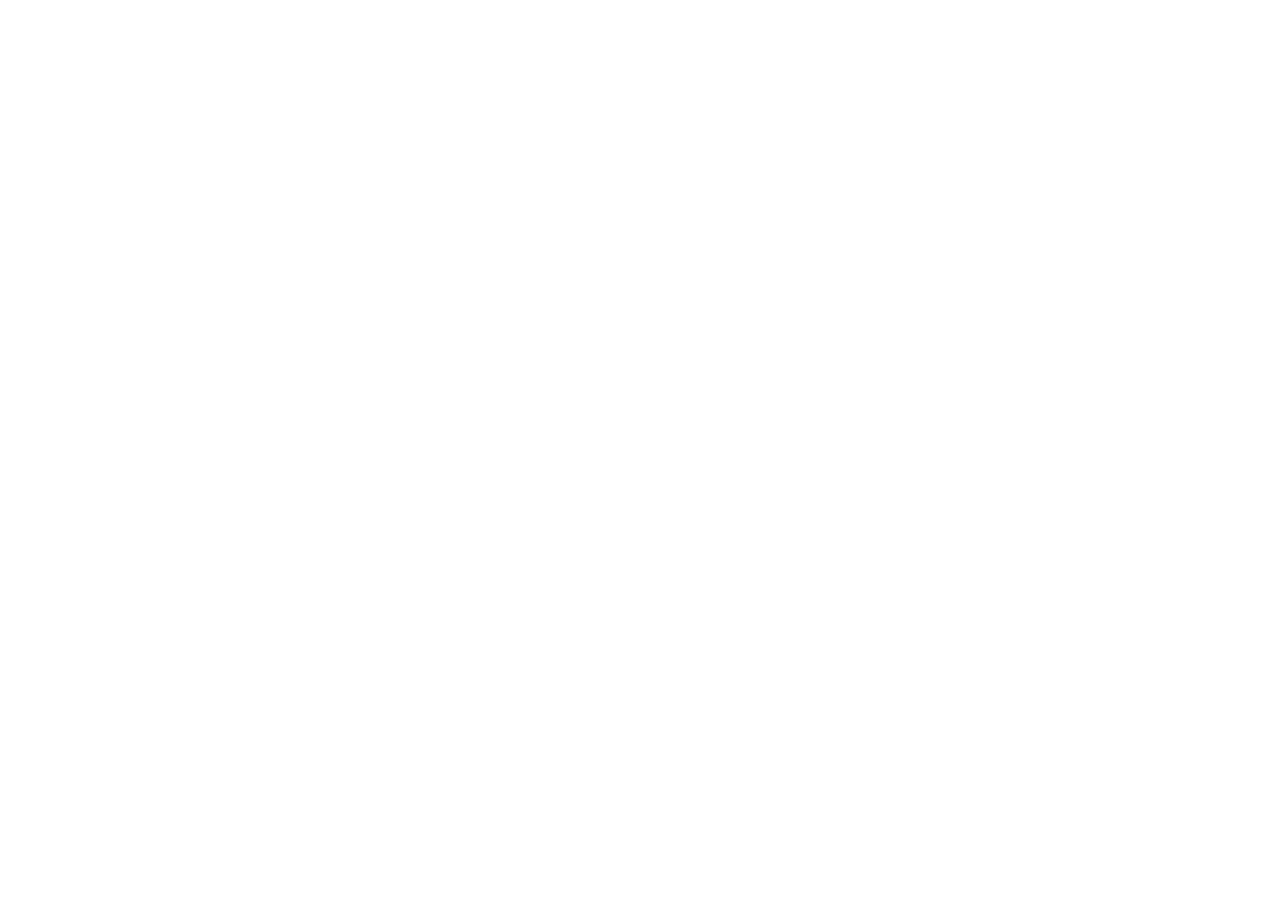
==== src/index.html @ 236f6d74 "Initial commit" ====
<!DOCTYPE html>
<html lang="en">
  <head>
    <meta charset="UTF-8" />
    <link rel="icon" type="image/svg+xml" href="/favicon.svg" />
    <meta name="viewport" content="width=device-width, initial-scale=1.0" />
    <title>Vanilla App Template</title>
    <link rel="stylesheet" href="./css/styles.css" />
  </head>
  <body>
    <load src="./partials/header.html" icon-path="img/sprite.svg#logo" />

    <main>
      <!-- Loads the specified .html file -->
      <load src="./partials/vite-promo.html" />
      <load src="./partials/badges.html" />
    </main>

    <load src="./partials/footer.html" />

    <script type="module" src="./main.js"></script>
  </body>
</html>
---- src/css/styles.css ----
/**
  |============================
  | include css partials with
  | default @import url()
  |============================
*/
/* Common styles */
@import url('./reset.css');
@import url('./base.css');
@import url('./container.css');
@import url('./animations.css');

/* Sections style */
@import url('./header.css');
@import url('./vite-promo.css');
@import url('./badges.css');
@import url('./back-link.css');
@import url('./footer.css');
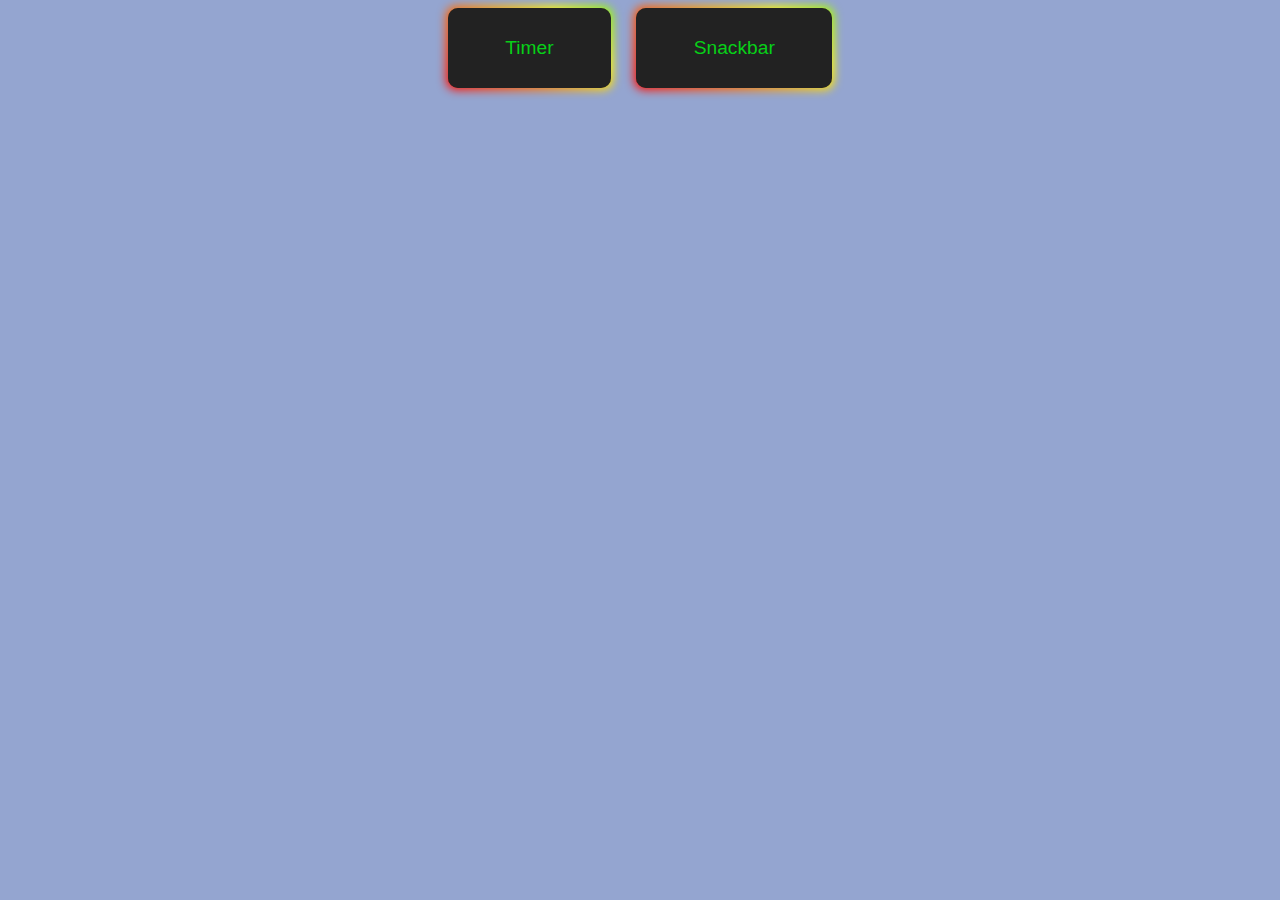
==== commit 13315a57: "html for 1and 2 task" ====
--- a/src/index.html
+++ b/src/index.html
@@ -4,20 +4,21 @@
     <meta charset="UTF-8" />
     <link rel="icon" type="image/svg+xml" href="/favicon.svg" />
     <meta name="viewport" content="width=device-width, initial-scale=1.0" />
-    <title>Vanilla App Template</title>
+    <title>goit-advancedjs-hw-01</title>
     <link rel="stylesheet" href="./css/styles.css" />
   </head>
   <body>
-    <load src="./partials/header.html" icon-path="img/sprite.svg#logo" />
-
-    <main>
-      <!-- Loads the specified .html file -->
-      <load src="./partials/vite-promo.html" />
-      <load src="./partials/badges.html" />
-    </main>
-
-    <load src="./partials/footer.html" />
-
-    <script type="module" src="./main.js"></script>
+    <ul class="list">
+      <li class="item">
+        <a href="./1-timer.html">
+          <button class="button-85" type="button">Timer</button>
+        </a>
+      </li>
+      <li class="item">
+        <a href="./2-snackbar.html">
+          <button class="button-85" type="button">Snackbar</button>
+        </a>
+      </li>
+    </ul>
   </body>
 </html>
--- a/src/css/styles.css
+++ b/src/css/styles.css
@@ -1,18 +1,9 @@
-/**
-  |============================
-  | include css partials with
-  | default @import url()
-  |============================
-*/
+@import url('flatpickr/dist/flatpickr.min.css');
+@import url('izitoast/dist/css/iziToast.min.css');
+
 /* Common styles */
 @import url('./reset.css');
+@import url('./button.css');
 @import url('./base.css');
-@import url('./container.css');
-@import url('./animations.css');
 
 /* Sections style */
-@import url('./header.css');
-@import url('./vite-promo.css');
-@import url('./badges.css');
-@import url('./back-link.css');
-@import url('./footer.css');
